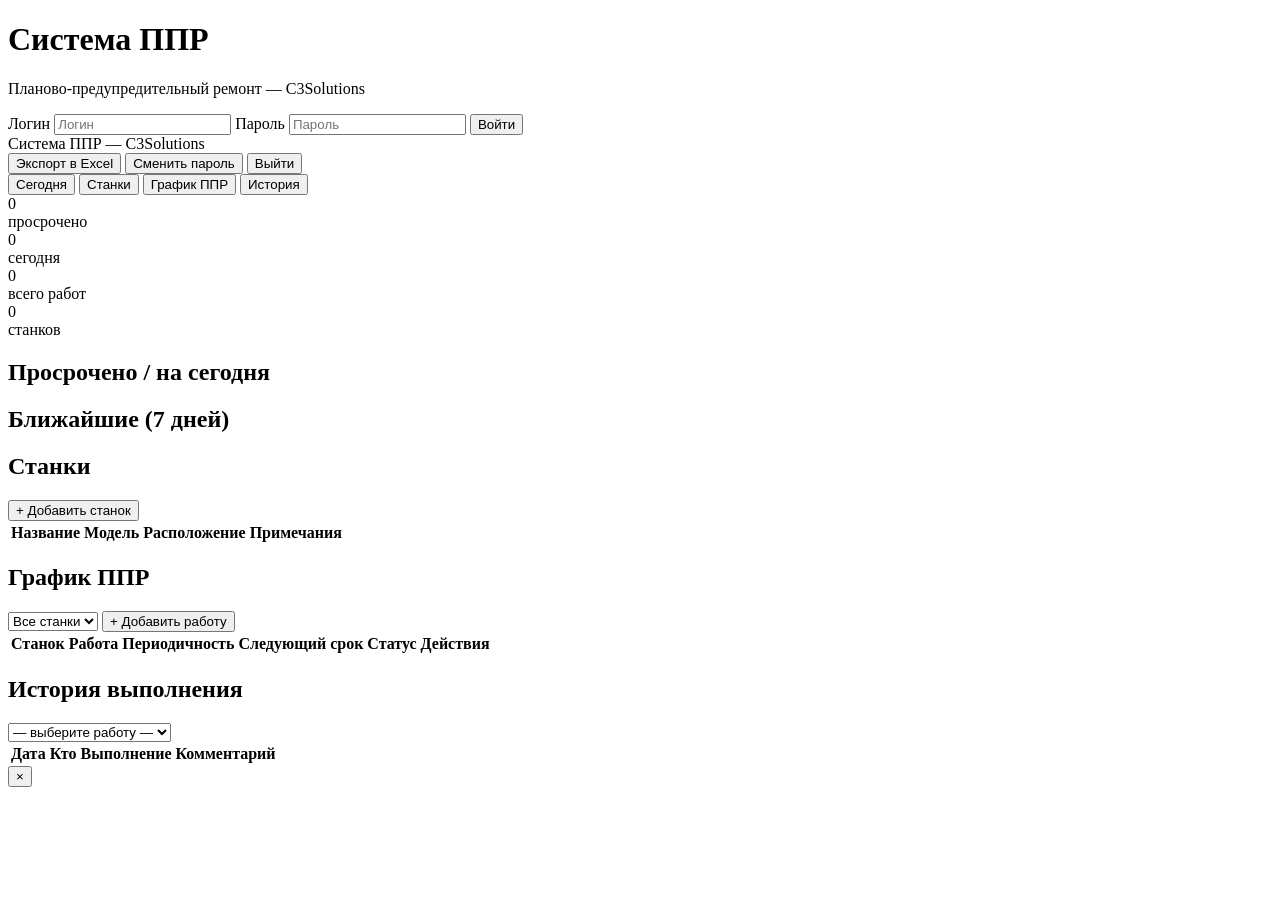
==== app/static/index.html @ 96f1c724 "initial commit" ====
<!DOCTYPE html>
<html lang="ru">
<head>
<meta charset="utf-8">
<meta name="viewport" content="width=device-width, initial-scale=1">
<title>Система ППР — C3Solutions</title>
<link rel="stylesheet" href="/static/style.css">
</head>
<body>

<div id="login-view">
  <div class="login-box">
    <h1>Система ППР</h1>
    <p class="sub">Планово-предупредительный ремонт — C3Solutions</p>
    <label>Логин</label>
    <input id="login-user" autocomplete="username" placeholder="Логин">
    <label>Пароль</label>
    <input id="login-pass" type="password" autocomplete="current-password" placeholder="Пароль">
    <button class="btn wide" onclick="doLogin()">Войти</button>
    <div id="login-error" class="error"></div>
  </div>
</div>

<div id="app-view" class="hidden">
  <header>
    <div class="brand">Система ППР — C3Solutions</div>
    <div class="user-info">
      <button class="btn" onclick="exportExcel()">Экспорт в Excel</button>
      <span id="whoami"></span>
      <button class="ghost" onclick="changePass()">Сменить пароль</button>
      <button class="ghost" onclick="logout()">Выйти</button>
    </div>
  </header>

  <div id="alert-banner" class="hidden"></div>

  <nav>
    <button class="tab-btn active" data-tab="dashboard">Сегодня</button>
    <button class="tab-btn" data-tab="machines">Станки</button>
    <button class="tab-btn" data-tab="tasks">График ППР</button>
    <button class="tab-btn" data-tab="logs">История</button>
  </nav>

  <section id="tab-dashboard" class="tab active">
    <div class="cards">
      <div class="card"><div class="card-num" id="stat-overdue">0</div><div class="card-label">просрочено</div></div>
      <div class="card"><div class="card-num" id="stat-today">0</div><div class="card-label">сегодня</div></div>
      <div class="card"><div class="card-num" id="stat-tasks">0</div><div class="card-label">всего работ</div></div>
      <div class="card"><div class="card-num" id="stat-machines">0</div><div class="card-label">станков</div></div>
    </div>
    <h2>Просрочено / на сегодня</h2>
    <div id="due-list"></div>
    <h2>Ближайшие (7 дней)</h2>
    <div id="upcoming-list"></div>
  </section>

  <section id="tab-machines" class="tab">
    <div class="toolbar">
      <h2>Станки</h2>
      <button class="btn" id="add-machine-btn" onclick="machineForm()">+ Добавить станок</button>
    </div>
    <table id="machines-table">
      <thead><tr><th>Название</th><th>Модель</th><th>Расположение</th><th>Примечания</th><th class="col-actions"></th></tr></thead>
      <tbody></tbody>
    </table>
  </section>

  <section id="tab-tasks" class="tab">
    <div class="toolbar">
      <h2>График ППР</h2>
      <select id="tasks-filter" onchange="renderTasks()">
        <option value="">Все станки</option>
      </select>
      <button class="btn" id="add-task-btn" onclick="taskForm()">+ Добавить работу</button>
    </div>
    <table id="tasks-table">
      <thead><tr>
        <th>Станок</th><th>Работа</th><th>Периодичность</th><th>Следующий срок</th><th>Статус</th><th class="col-actions">Действия</th>
      </tr></thead>
      <tbody></tbody>
    </table>
  </section>

  <section id="tab-logs" class="tab">
    <div class="toolbar">
      <h2>История выполнения</h2>
      <select id="logs-task-select" onchange="renderLogs()">
        <option value="">— выберите работу —</option>
      </select>
    </div>
    <table id="logs-table">
      <thead><tr><th>Дата</th><th>Кто</th><th>Выполнение</th><th>Комментарий</th></tr></thead>
      <tbody></tbody>
    </table>
  </section>
</div>

<div id="modal-overlay" class="hidden">
  <div id="modal">
    <button class="modal-close" onclick="closeModal()">×</button>
    <div id="modal-body"></div>
  </div>
</div>

<script src="/static/app.js"></script>
</body>
</html>
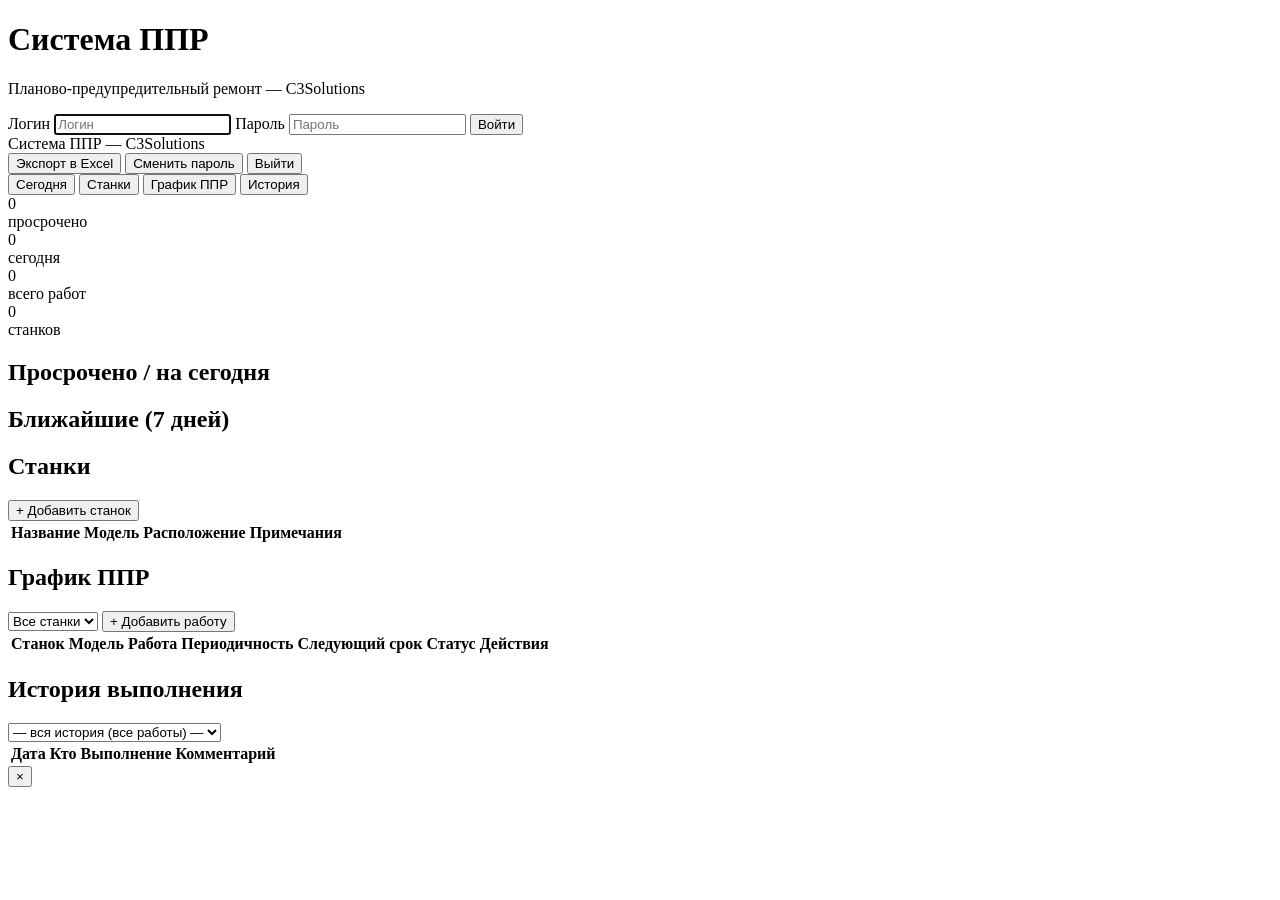
==== commit 7985f7b2: "add pdf for users" ====
--- a/app/static/index.html
+++ b/app/static/index.html
@@ -9,16 +9,16 @@
 <body>
 
 <div id="login-view">
-  <div class="login-box">
+  <form id="login-form" class="login-box" autocomplete="off" onsubmit="doLogin(); return false;">
     <h1>Система ППР</h1>
     <p class="sub">Планово-предупредительный ремонт — C3Solutions</p>
     <label>Логин</label>
-    <input id="login-user" autocomplete="username" placeholder="Логин">
+    <input id="login-user" name="username" placeholder="Логин" autofocus>
     <label>Пароль</label>
-    <input id="login-pass" type="password" autocomplete="current-password" placeholder="Пароль">
-    <button class="btn wide" onclick="doLogin()">Войти</button>
+    <input id="login-pass" type="password" name="password" placeholder="Пароль">
+    <button type="submit" class="btn wide">Войти</button>
     <div id="login-error" class="error"></div>
-  </div>
+  </form>
 </div>
 
 <div id="app-view" class="hidden">
@@ -75,7 +75,7 @@
     </div>
     <table id="tasks-table">
       <thead><tr>
-        <th>Станок</th><th>Работа</th><th>Периодичность</th><th>Следующий срок</th><th>Статус</th><th class="col-actions">Действия</th>
+        <th>Станок</th><th>Модель</th><th>Работа</th><th>Периодичность</th><th>Следующий срок</th><th>Статус</th><th class="col-actions">Действия</th>
       </tr></thead>
       <tbody></tbody>
     </table>
@@ -85,7 +85,7 @@
     <div class="toolbar">
       <h2>История выполнения</h2>
       <select id="logs-task-select" onchange="renderLogs()">
-        <option value="">— выберите работу —</option>
+        <option value="">— вся история (все работы) —</option>
       </select>
     </div>
     <table id="logs-table">
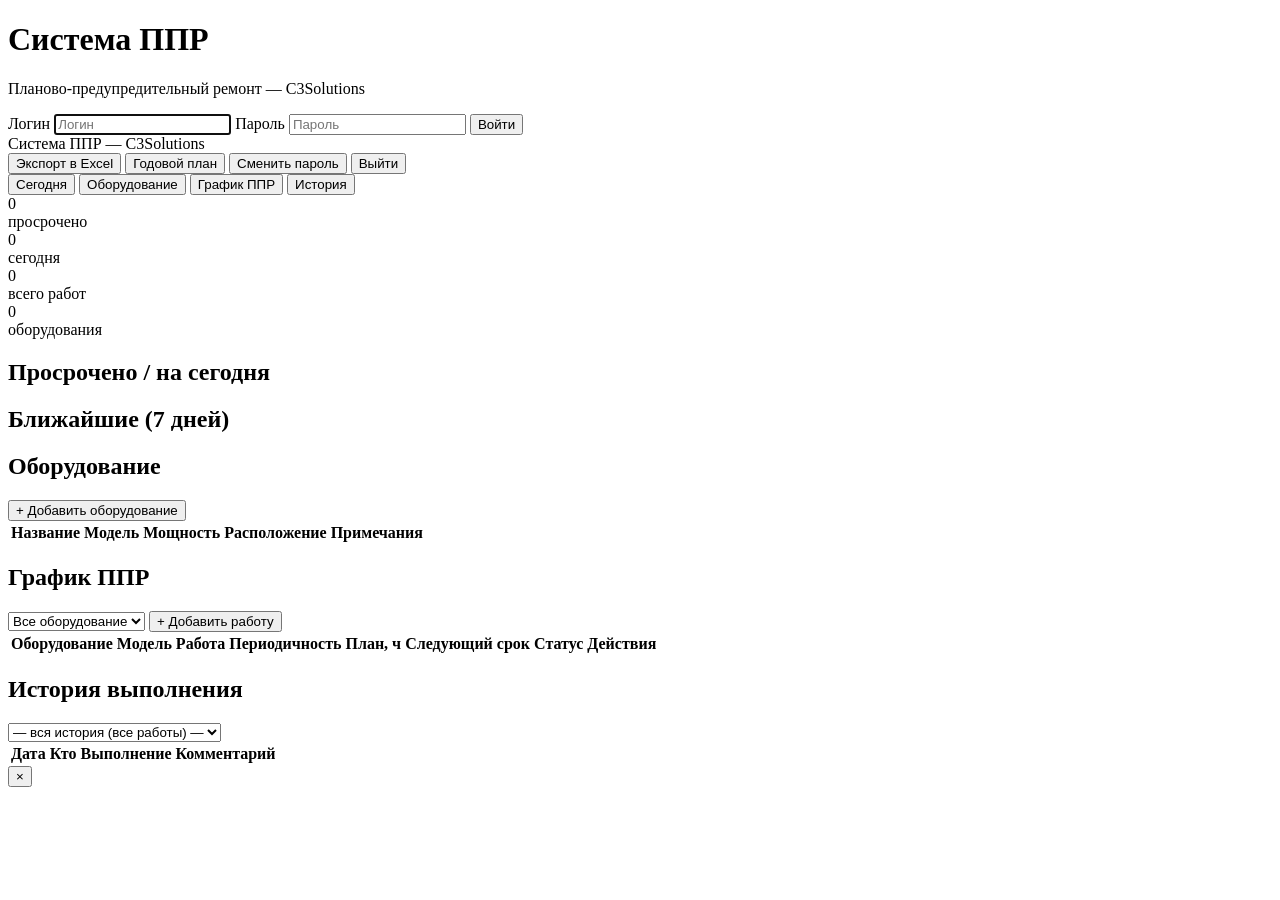
==== commit 6dd07c5d: "change color web interface" ====
--- a/app/static/index.html
+++ b/app/static/index.html
@@ -26,6 +26,7 @@
     <div class="brand">Система ППР — C3Solutions</div>
     <div class="user-info">
       <button class="btn" onclick="exportExcel()">Экспорт в Excel</button>
+      <button class="btn" onclick="exportYear()">Годовой план</button>
       <span id="whoami"></span>
       <button class="ghost" onclick="changePass()">Сменить пароль</button>
       <button class="ghost" onclick="logout()">Выйти</button>
@@ -36,7 +37,7 @@
 
   <nav>
     <button class="tab-btn active" data-tab="dashboard">Сегодня</button>
-    <button class="tab-btn" data-tab="machines">Станки</button>
+    <button class="tab-btn" data-tab="machines">Оборудование</button>
     <button class="tab-btn" data-tab="tasks">График ППР</button>
     <button class="tab-btn" data-tab="logs">История</button>
   </nav>
@@ -46,7 +47,7 @@
       <div class="card"><div class="card-num" id="stat-overdue">0</div><div class="card-label">просрочено</div></div>
       <div class="card"><div class="card-num" id="stat-today">0</div><div class="card-label">сегодня</div></div>
       <div class="card"><div class="card-num" id="stat-tasks">0</div><div class="card-label">всего работ</div></div>
-      <div class="card"><div class="card-num" id="stat-machines">0</div><div class="card-label">станков</div></div>
+      <div class="card"><div class="card-num" id="stat-machines">0</div><div class="card-label">оборудования</div></div>
     </div>
     <h2>Просрочено / на сегодня</h2>
     <div id="due-list"></div>
@@ -56,11 +57,11 @@
 
   <section id="tab-machines" class="tab">
     <div class="toolbar">
-      <h2>Станки</h2>
-      <button class="btn" id="add-machine-btn" onclick="machineForm()">+ Добавить станок</button>
+      <h2>Оборудование</h2>
+      <button class="btn" id="add-machine-btn" onclick="machineForm()">+ Добавить оборудование</button>
     </div>
     <table id="machines-table">
-      <thead><tr><th>Название</th><th>Модель</th><th>Расположение</th><th>Примечания</th><th class="col-actions"></th></tr></thead>
+      <thead><tr><th>Название</th><th>Модель</th><th>Мощность</th><th>Расположение</th><th>Примечания</th><th class="col-actions"></th></tr></thead>
       <tbody></tbody>
     </table>
   </section>
@@ -69,13 +70,13 @@
     <div class="toolbar">
       <h2>График ППР</h2>
       <select id="tasks-filter" onchange="renderTasks()">
-        <option value="">Все станки</option>
+        <option value="">Все оборудование</option>
       </select>
       <button class="btn" id="add-task-btn" onclick="taskForm()">+ Добавить работу</button>
     </div>
     <table id="tasks-table">
       <thead><tr>
-        <th>Станок</th><th>Модель</th><th>Работа</th><th>Периодичность</th><th>Следующий срок</th><th>Статус</th><th class="col-actions">Действия</th>
+        <th>Оборудование</th><th>Модель</th><th>Работа</th><th>Периодичность</th><th>План, ч</th><th>Следующий срок</th><th>Статус</th><th class="col-actions">Действия</th>
       </tr></thead>
       <tbody></tbody>
     </table>
